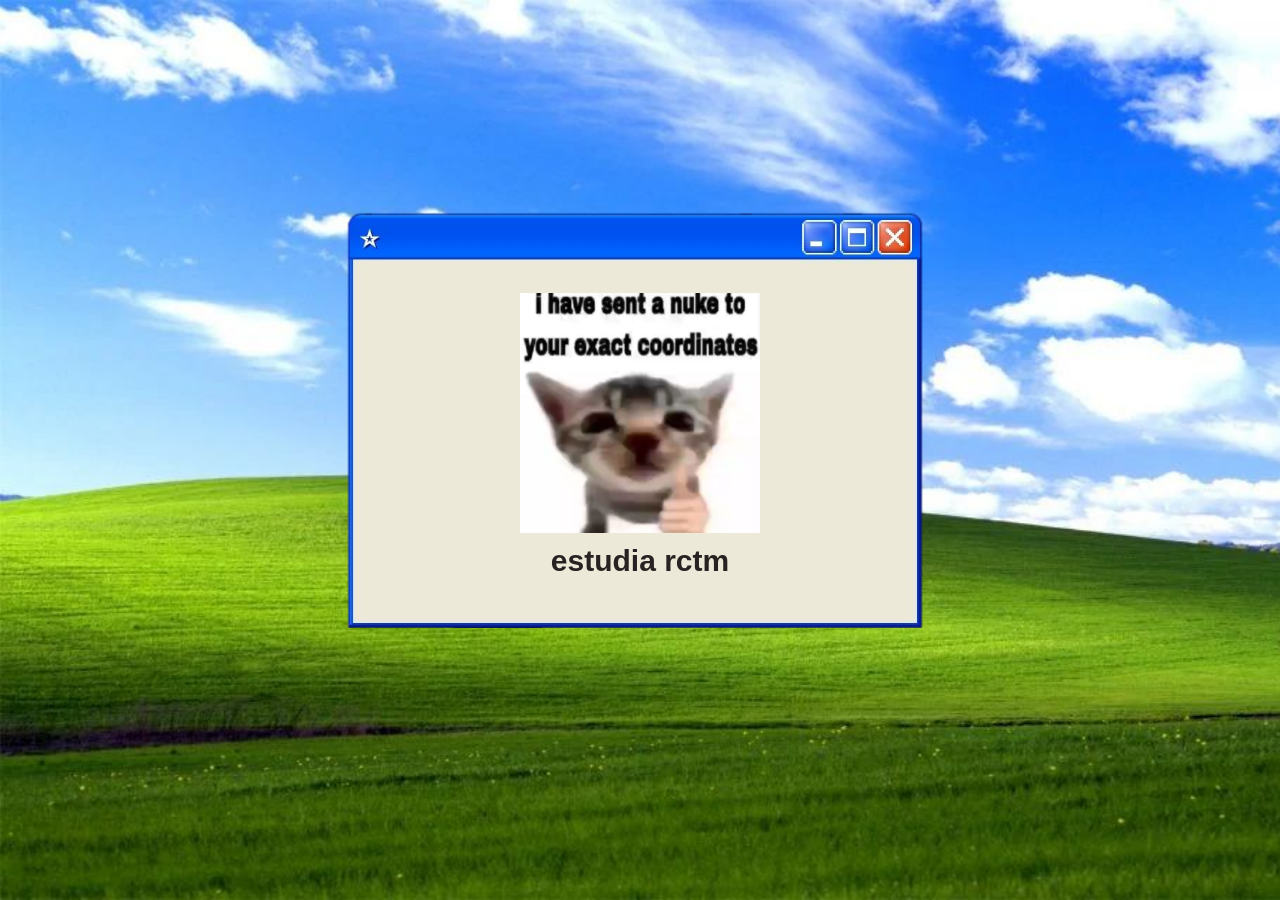
==== yo-tambien.html @ a41f28e7 "proyecto nose" ====
<!DOCTYPE html>
<html lang="en">
<head>
    <meta charset="UTF-8">
    <meta name="viewport" content="width=device-width, initial-scale=1.0">
    <link rel="preconnect" href="https://fonts.googleapis.com">
    <link rel="preconnect" href="https://fonts.gstatic.com" crossorigin>
    <link href="https://fonts.googleapis.com/css2?family=Cutive+Mono&family=EB+Garamond:ital,wght@0,400..800;1,400..800&family=Geist+Pixel&family=Pacifico&family=Pixelify+Sans:wght@400..700&display=swap" rel="stylesheet">

    <link rel="stylesheet" href="style.css">

    <title>yotambien</title>

</head>
<body>
    <div class="window">
        <img width="240px" height="240px" margin-top="70px" src="ke.jpg" alt="ke">
        <h3>estudia rctm</h3>

    </div>

</body>
</html>
---- style.css ----
h1 {
    text-align: center;
    font-family: "Geist Pixel", sans-serif;
    font-size: 70px;
    color: #efd6d6;
}


body {

    position: relative;
    display: flex;
    justify-content: center;
    align-items: center;
    flex-direction: column;
    background-image: url("landscape.jpg");
    background-repeat: no-repeat;
    background-attachment: fixed;
    background-size: cover;
    height: 90vh;
    
}

/* pagina principal */

.gif-wavingcat {

    width: 280px;
    height: 220px;
}

.botones1 {
    display: flex;
    justify-content: center;
    gap: 40px;
    position: relative;
}

.hola {
    width: 120px;
    height: auto;
    display: inline-block;
    cursor: pointer;
    user-select: none;
    position: relative;
}
.chau {
    width: 120px;
    height: auto;
    display: inline-block;
    cursor: pointer;
    user-select: none;
    position: relative;
}

/* pagina chau */

#screen2-container {
    display: none;
    position: fixed;
    inset: 0;
    justify-content: center;
    align-items: center;
}

.window {
    display: flex;
    flex-direction: column;
    justify-content: center;
    width: 90vw;
    max-width: 600px;
    aspect-ratio: 3/2;
    padding: 20px 20px 100 20px;
    align-items: center;
    background-image: url(window.png);
    background-size: contain;
    background-repeat: no-repeat;
    gap: 1px;
    padding-top: 80px;
    margin-bottom: 50px;
    
}

.window2 {
    display: flex;
    flex-direction: column;
    justify-content: center;
    width: 90vw;
    max-width: 600px;
    aspect-ratio: 3/2;
    padding: 20px 20px 100 20px;
    align-items: center;
    background-image: url(window2.png);
    background-size: contain;
    background-repeat: no-repeat;
    gap: 1px;
    padding-top: 50px;
    margin-bottom: 50px;
    
    
}

.botones2 {
    display: flex;
    justify-content: center;
    position: relative;
}

.bromita {
    width: 150px;
    height: auto;
    display: inline-block;
    cursor: pointer;
    user-select: none;
    position: relative;
    margin: 7% auto;
    margin-bottom: auto
}

.pochita {
    width: 200px;
    height: 120px;
}

h2 {
    font-size: 30px;
    text-align: center;
    font-family: "Geist Pixel" , sans-serif ;
    color: #282222;
    height: 45px;
    margin-bottom: 10px;
    margin-top: auto;
    
}

/* middle finger cat video */

.middle-finger-cat {
    height: 90hv;

}

.pochita-girando {
    margin-bottom: 100px;
}

.botones3 {
    display: flex;
    justify-content: center;
    position: relative;
    gap: 40px;
    margin-right: 150px;
}

.tambien {
    width: 150px;
    height: auto;
    display: inline-block;
    cursor: pointer;
    user-select: none;
    position: relative;
    margin: 7% auto;
    
    margin-bottom: 20px;
}

.yono {
    z-index: 1;
    transition: transform 0.15s ease;
    cursor: default;
    width: 150px;
    height: auto;
    display: inline-block;
    cursor: default;
    user-select: none;
    position: absolute;
    margin: 5% auto;
    
    margin-bottom:5px;
}

h3 {
    font-size: 30px;
    text-align: center;
    font-family: "Geist Pixel" , sans-serif ;
    color: #282222;
    height: 10px;
    margin-bottom: 10px;
    margin-top: 10px;
    
}
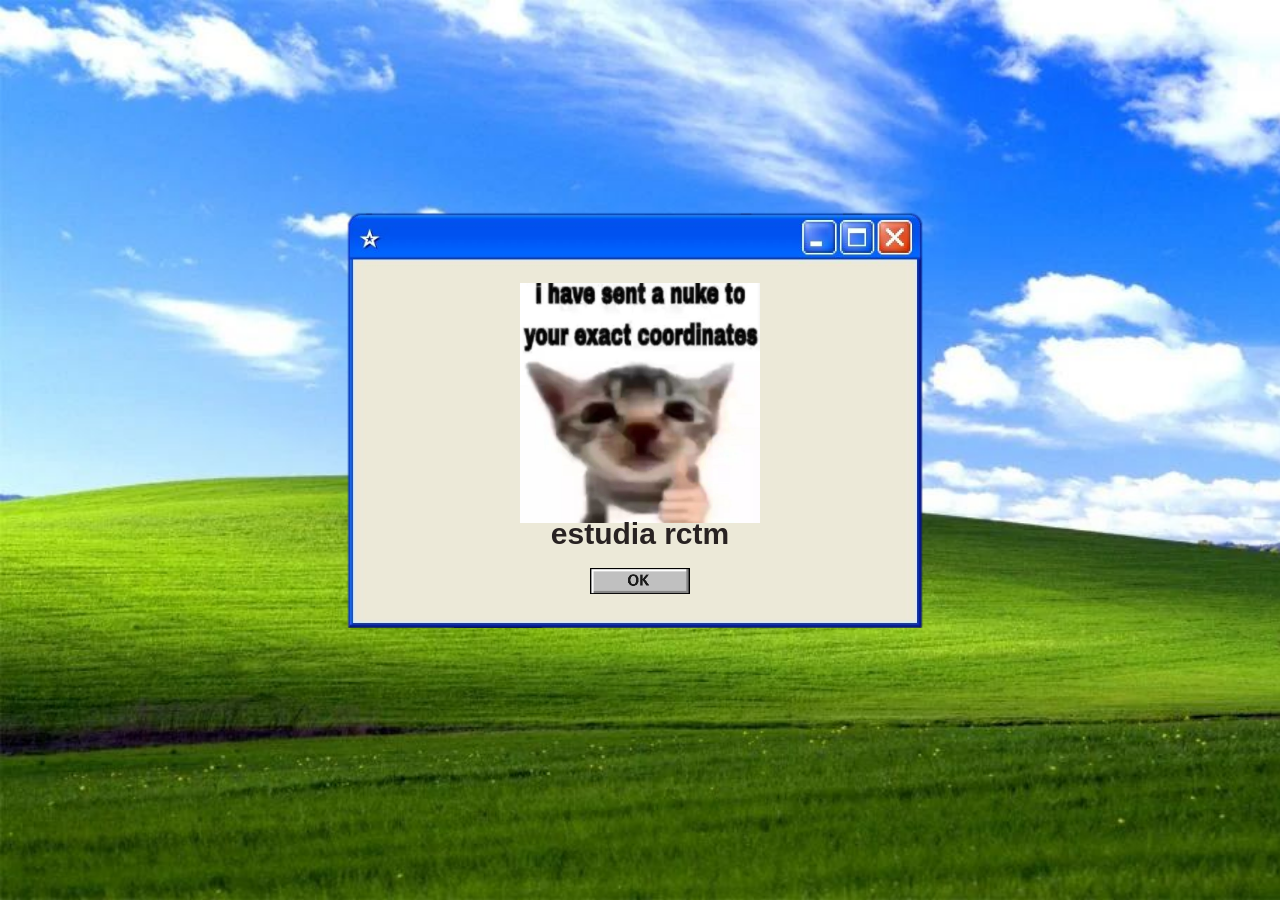
==== commit ff628712: "proyecto nose" ====
--- a/yo-tambien.html
+++ b/yo-tambien.html
@@ -14,8 +14,15 @@
 </head>
 <body>
     <div class="window">
+        
         <img width="240px" height="240px" margin-top="70px" src="ke.jpg" alt="ke">
         <h3>estudia rctm</h3>
+        
+         <div class="botones4" id="botones-ultimo">
+            <a href="index.html">
+                <img src="ok boton.jpg" class="ok" alt="ok">
+            </a>
+
 
     </div>
 
--- a/style.css
+++ b/style.css
@@ -114,7 +114,7 @@
     user-select: none;
     position: relative;
     margin: 7% auto;
-    margin-bottom: auto
+    margin-bottom: auto;
 }
 
 .pochita {
@@ -184,8 +184,27 @@
     text-align: center;
     font-family: "Geist Pixel" , sans-serif ;
     color: #282222;
-    height: 10px;
-    margin-bottom: 10px;
-    margin-top: 10px;
-    
+    height: 7px;
+    margin-bottom: auto;
+    margin: 5% auto;
+    margin-top: -7px;
+    
+}
+
+.botones4 {
+    display: flex;
+    justify-content: center;
+    justify-items: center;
+    position: relative;
+}
+
+.ok {
+    width: 100px;
+    height: auto;
+    display: inline-block;
+    cursor: pointer;
+    user-select: none;
+    position: relative;
+    margin: 7% auto;
+    margin-bottom: -25px;
 }
